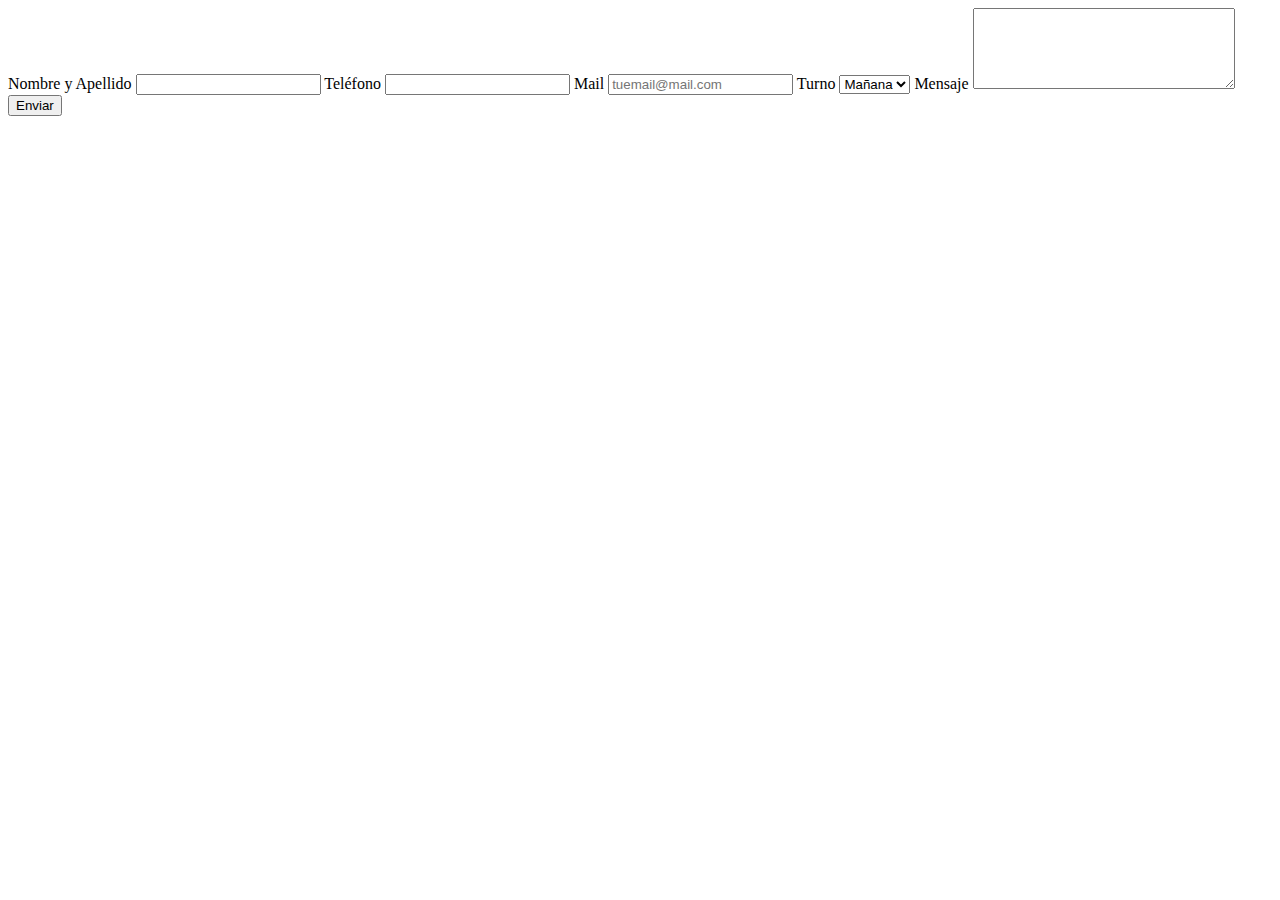
==== index.html @ 222a75f7 "formulario creado" ====
<!DOCTYPE html>
<html lang="es">
  <head>
    <meta charset="UTF-8" />
    <meta name="viewport" content="width=device-width, initial-scale=1.0" />
    <title>Formulario</title>
  </head>
  <body>
    <form action="" method="post">
      <label for="name">Nombre y Apellido</label>
      <input type="text" name="name" id="name" />

      <label for="phone">Teléfono</label>
      <input type="text" name="phone" id="phone" />

      <label for="mail">Mail</label>
      <input
        type="email"
        name="mail"
        id="mail"
        placeholder="tuemail@mail.com"
      />

      <label for="turno">Turno</label>
      <select name="turno" id="turno">
        <option value="mañana">Mañana</option>
        <option value="text">Tarde</option>
        <option value="noche">Noche</option>
      </select>

      <label for="message">Mensaje</label>
      <textarea name="message" id="message" cols="30" rows="5"></textarea>

      <input type="submit" value="Enviar" />
    </form>
  </body>
</html>
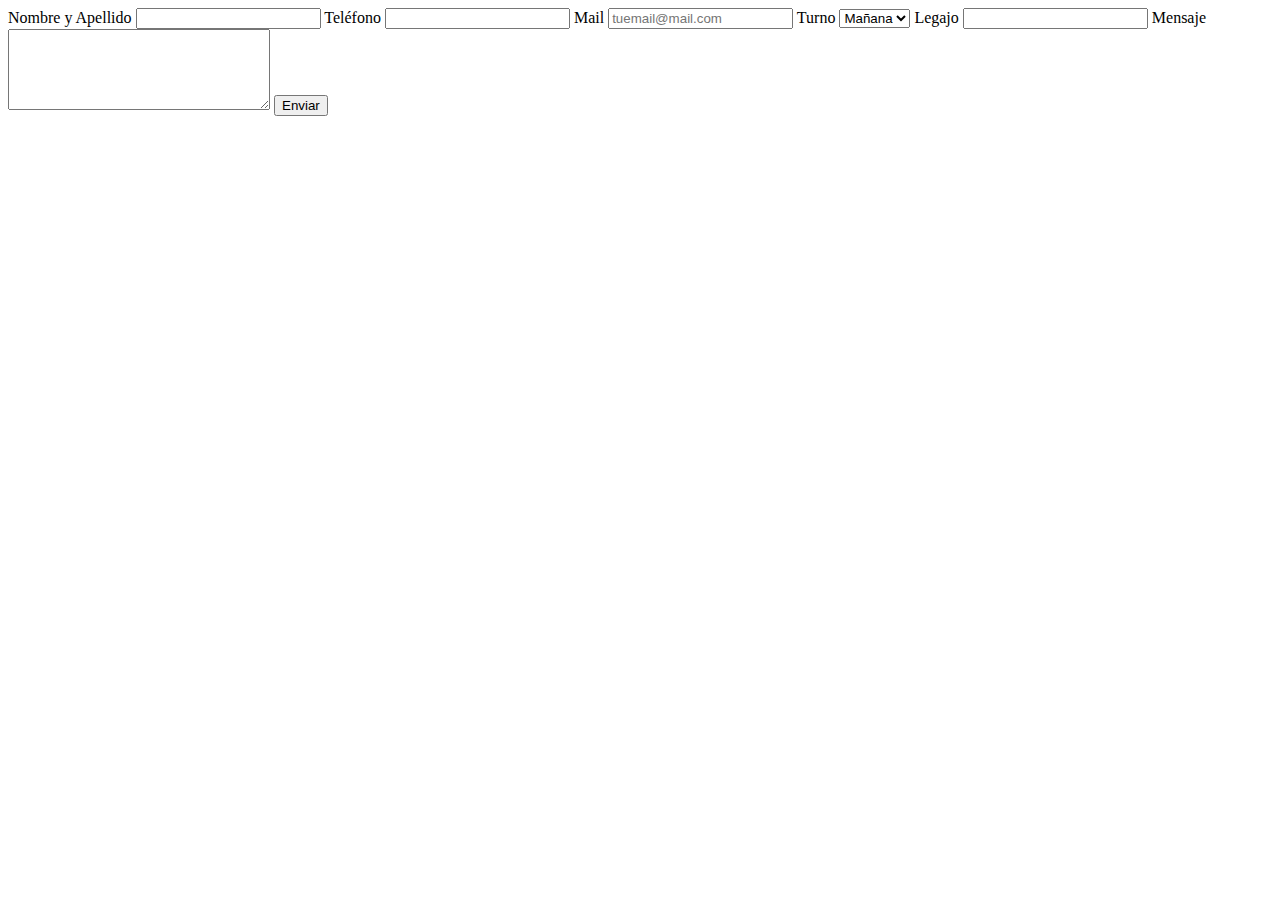
==== commit c0dae98e: "agregué legajo" ====
--- a/index.html
+++ b/index.html
@@ -8,7 +8,7 @@
   <body>
     <form action="" method="post">
       <label for="name">Nombre y Apellido</label>
-      <input type="text" name="name" id="name" />
+      <input type="text" name="name" id="name" required/>
 
       <label for="phone">Teléfono</label>
       <input type="text" name="phone" id="phone" />
@@ -28,6 +28,9 @@
         <option value="noche">Noche</option>
       </select>
 
+      <label for="legajo">Legajo</label>
+      <input type="number" name="legajo" id="legajo" required>
+
       <label for="message">Mensaje</label>
       <textarea name="message" id="message" cols="30" rows="5"></textarea>
 
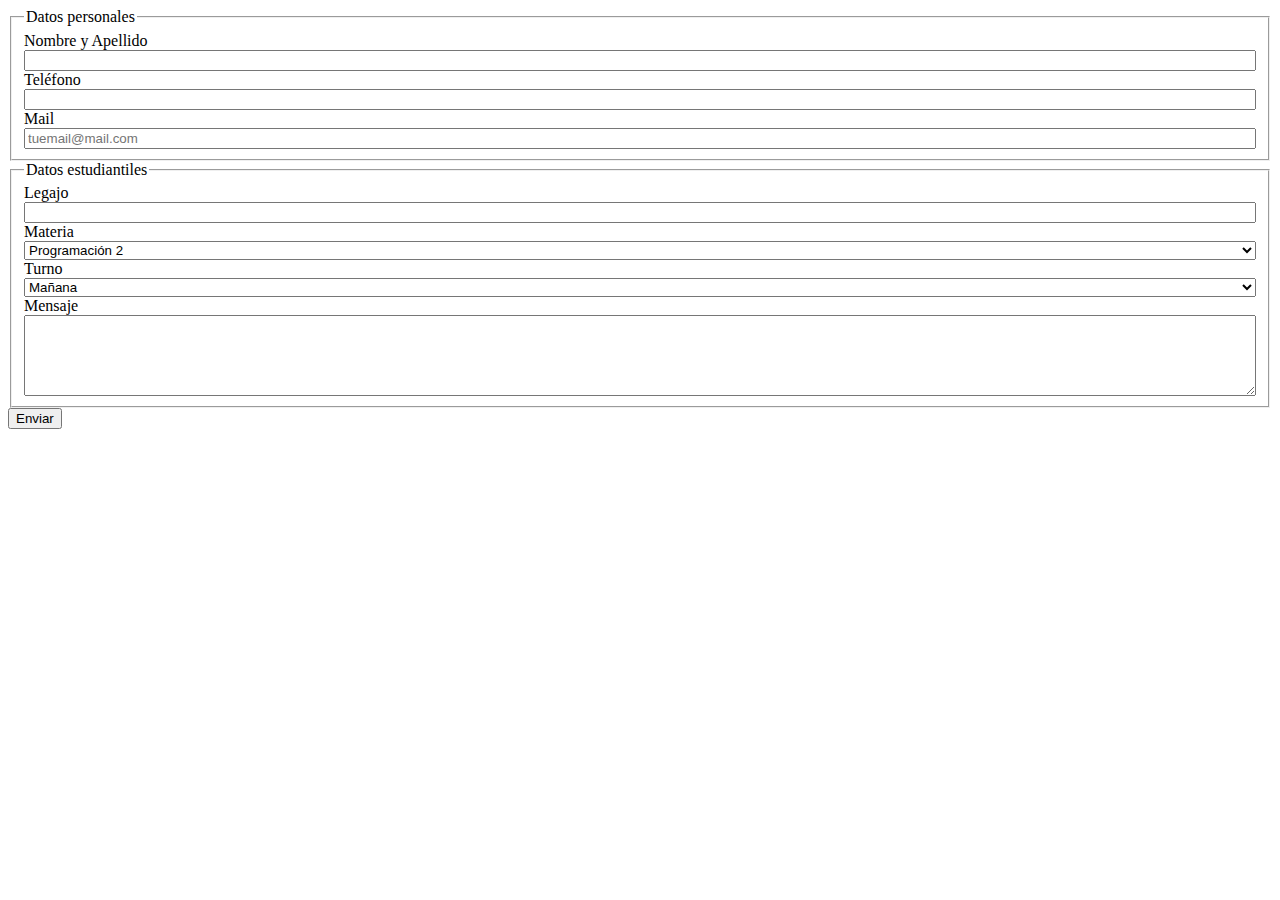
==== commit ab0427db: "agregue fieldset y legend" ====
--- a/index.html
+++ b/index.html
@@ -7,32 +7,57 @@
   </head>
   <body>
     <form action="" method="post">
-      <label for="name">Nombre y Apellido</label>
-      <input type="text" name="name" id="name" required/>
+        <fieldset style="display: flex; flex-direction: column;">
+            <legend>Datos personales</legend>
+            <label for="name">Nombre y Apellido</label>
+            <input type="text" name="name" id="name" required />
+      
+            <label for="phone">Teléfono</label>
+            <input type="number" name="phone" id="phone" />
+      
+            <label for="mail">Mail</label>
+            <input
+              type="email"
+              name="mail"
+              id="mail"
+              placeholder="tuemail@mail.com"
+              required
+            />
+        </fieldset>
 
-      <label for="phone">Teléfono</label>
-      <input type="text" name="phone" id="phone" />
+      <fieldset style="display: flex; flex-direction: column;">
+        <legend>Datos estudiantiles</legend>
+        
+        <label for="legajo">Legajo</label>
+        <input type="number" name="legajo" id="legajo" required />
+        
+        <label for="materia">Materia</label>
+        <select name="materia" id="materia" required>
+            <option value="pgrogramacion-2">Programación 2</option>
+            <option value="laboratorio-2">Laboratorio 2</option>
+            <option value="estadistica">Estadística</option>
+            <option value="sistemas">Sistemas operativos</option>
+            <option value="ingles-2">Inglés 2</option>
+            <option value="investigacion">Metodología de investigación</option>
+        </select>
 
-      <label for="mail">Mail</label>
-      <input
-        type="email"
-        name="mail"
-        id="mail"
-        placeholder="tuemail@mail.com"
-      />
-
-      <label for="turno">Turno</label>
-      <select name="turno" id="turno">
-        <option value="mañana">Mañana</option>
-        <option value="text">Tarde</option>
-        <option value="noche">Noche</option>
-      </select>
-
-      <label for="legajo">Legajo</label>
-      <input type="number" name="legajo" id="legajo" required>
-
-      <label for="message">Mensaje</label>
-      <textarea name="message" id="message" cols="30" rows="5"></textarea>
+        <label for="turno">Turno</label>
+        <select name="turno" id="turno" required>
+          <option value="mañana">Mañana</option>
+          <option value="tarde">Tarde</option>
+          <option value="noche">Noche</option>
+        </select>
+        
+          <label for="message">Mensaje</label>
+          <textarea
+            name="message"
+            id="message"
+            cols="30"
+            rows="5"
+            maxlength="250"
+            required
+          ></textarea>
+      </fieldset>
 
       <input type="submit" value="Enviar" />
     </form>
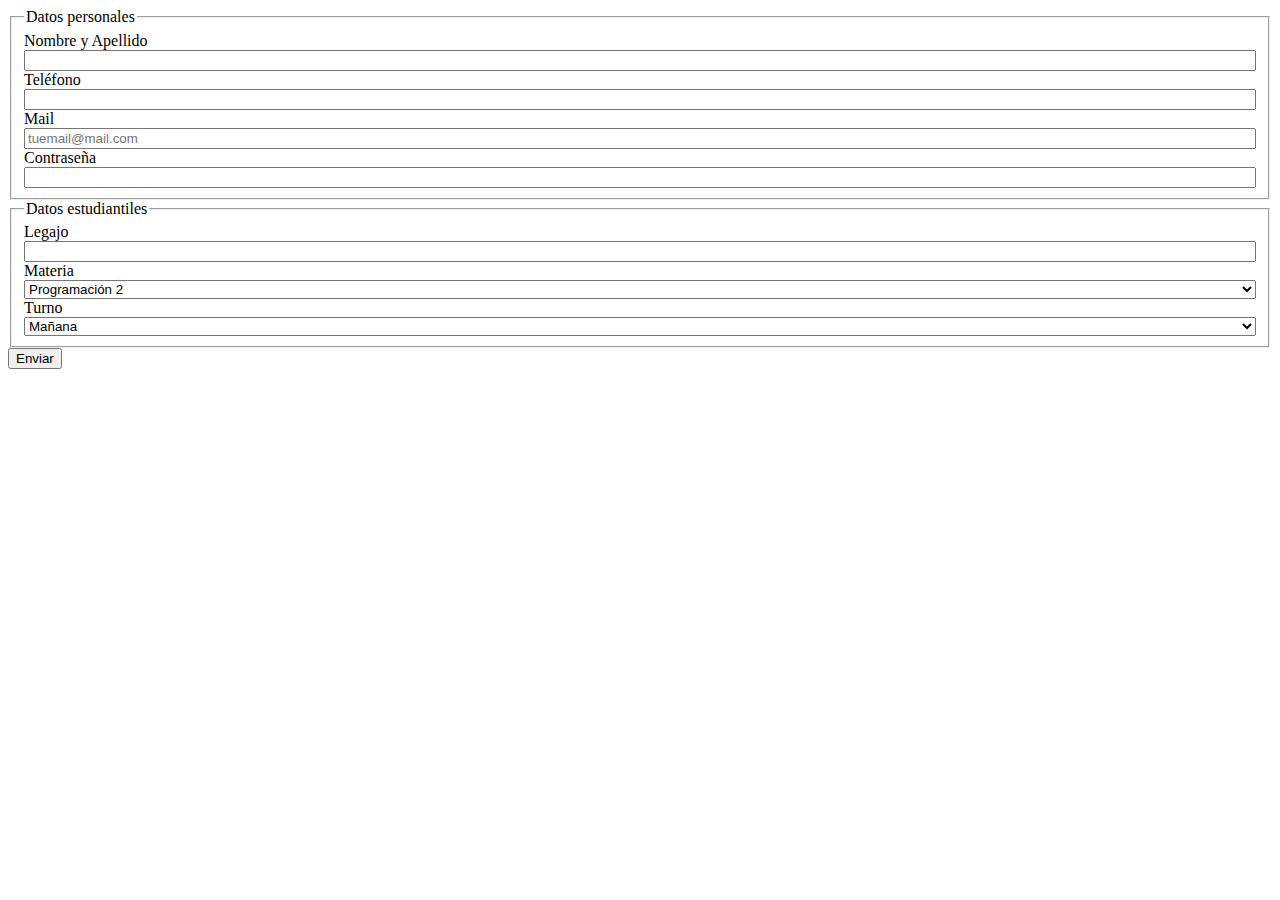
==== commit 5313f7f8: "agregué password" ====
--- a/index.html
+++ b/index.html
@@ -23,6 +23,9 @@
               placeholder="tuemail@mail.com"
               required
             />
+
+            <label for="password">Contraseña</label>
+            <input type="password" name="password" id="password" required/>
         </fieldset>
 
       <fieldset style="display: flex; flex-direction: column;">
@@ -47,16 +50,7 @@
           <option value="tarde">Tarde</option>
           <option value="noche">Noche</option>
         </select>
-        
-          <label for="message">Mensaje</label>
-          <textarea
-            name="message"
-            id="message"
-            cols="30"
-            rows="5"
-            maxlength="250"
-            required
-          ></textarea>
+
       </fieldset>
 
       <input type="submit" value="Enviar" />
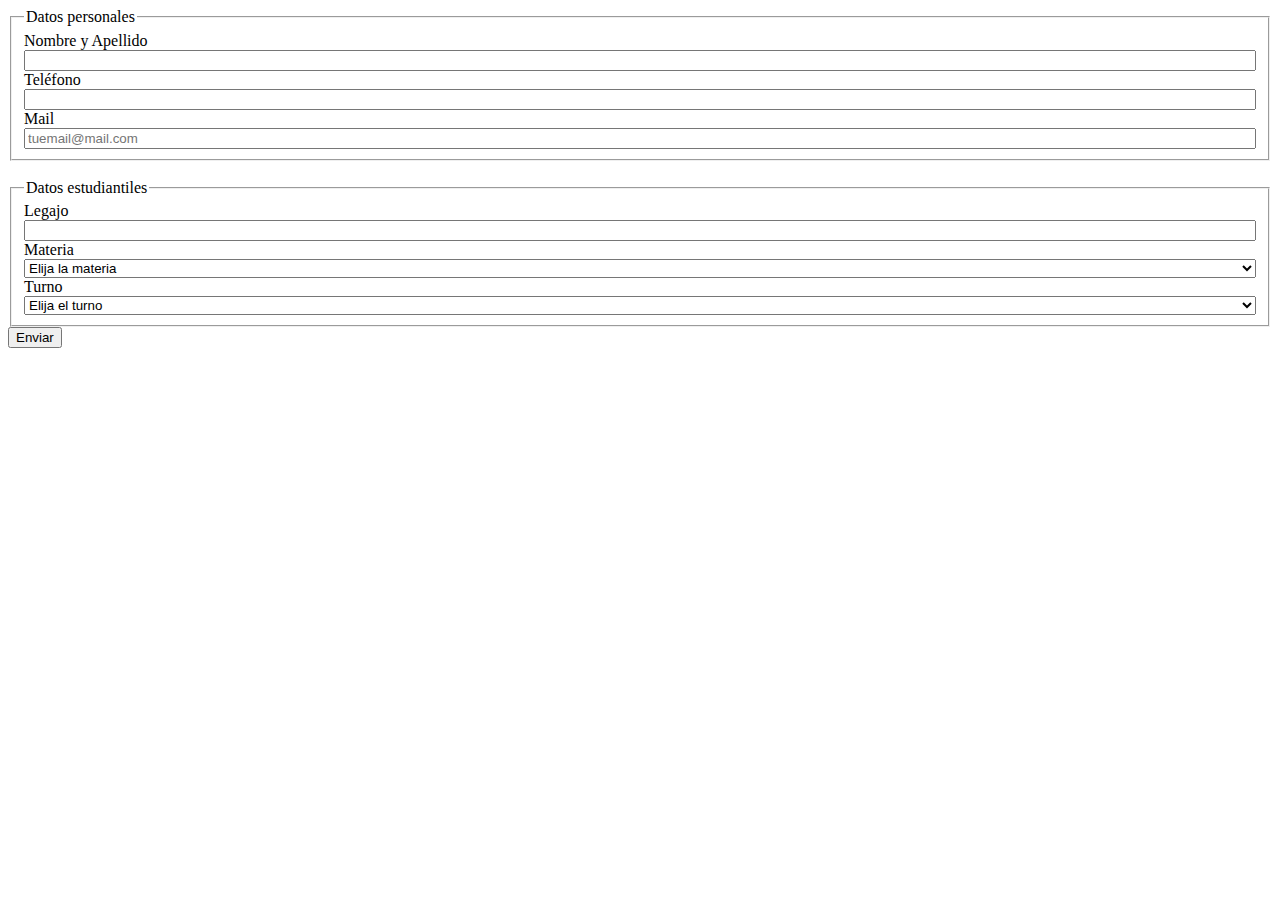
==== commit 40816320: "agregué options por defecto" ====
--- a/index.html
+++ b/index.html
@@ -6,51 +6,49 @@
     <title>Formulario</title>
   </head>
   <body>
-    <form action="" method="post">
-        <fieldset style="display: flex; flex-direction: column;">
-            <legend>Datos personales</legend>
-            <label for="name">Nombre y Apellido</label>
-            <input type="text" name="name" id="name" required />
-      
-            <label for="phone">Teléfono</label>
-            <input type="number" name="phone" id="phone" />
-      
-            <label for="mail">Mail</label>
-            <input
-              type="email"
-              name="mail"
-              id="mail"
-              placeholder="tuemail@mail.com"
-              required
-            />
+    <form action="formulario.php" method="post">
+      <fieldset style="display: flex; flex-direction: column">
+        <legend>Datos personales</legend>
+        <label for="name">Nombre y Apellido</label>
+        <input type="text" name="name" id="name" required />
 
-            <label for="password">Contraseña</label>
-            <input type="password" name="password" id="password" required/>
-        </fieldset>
+        <label for="phone">Teléfono</label>
+        <input type="number" name="phone" id="phone" />
 
-      <fieldset style="display: flex; flex-direction: column;">
+        <label for="mail">Mail</label>
+        <input
+          type="email"
+          name="mail"
+          id="mail"
+          placeholder="tuemail@mail.com"
+          required
+        />
+      </fieldset>
+      <br />
+      <fieldset style="display: flex; flex-direction: column">
         <legend>Datos estudiantiles</legend>
-        
+
         <label for="legajo">Legajo</label>
         <input type="number" name="legajo" id="legajo" required />
-        
+
         <label for="materia">Materia</label>
         <select name="materia" id="materia" required>
-            <option value="pgrogramacion-2">Programación 2</option>
-            <option value="laboratorio-2">Laboratorio 2</option>
-            <option value="estadistica">Estadística</option>
-            <option value="sistemas">Sistemas operativos</option>
-            <option value="ingles-2">Inglés 2</option>
-            <option value="investigacion">Metodología de investigación</option>
+          <option value="materias" disabled selected>Elija la materia</option>
+          <option value="pgrogramacion-2">Programación 2</option>
+          <option value="laboratorio-2">Laboratorio 2</option>
+          <option value="estadistica">Estadística</option>
+          <option value="sistemas">Sistemas operativos</option>
+          <option value="ingles-2">Inglés 2</option>
+          <option value="investigacion">Metodología de investigación</option>
         </select>
 
         <label for="turno">Turno</label>
         <select name="turno" id="turno" required>
+          <option value="turnos" disabled selected>Elija el turno</option>
           <option value="mañana">Mañana</option>
           <option value="tarde">Tarde</option>
           <option value="noche">Noche</option>
         </select>
-
       </fieldset>
 
       <input type="submit" value="Enviar" />
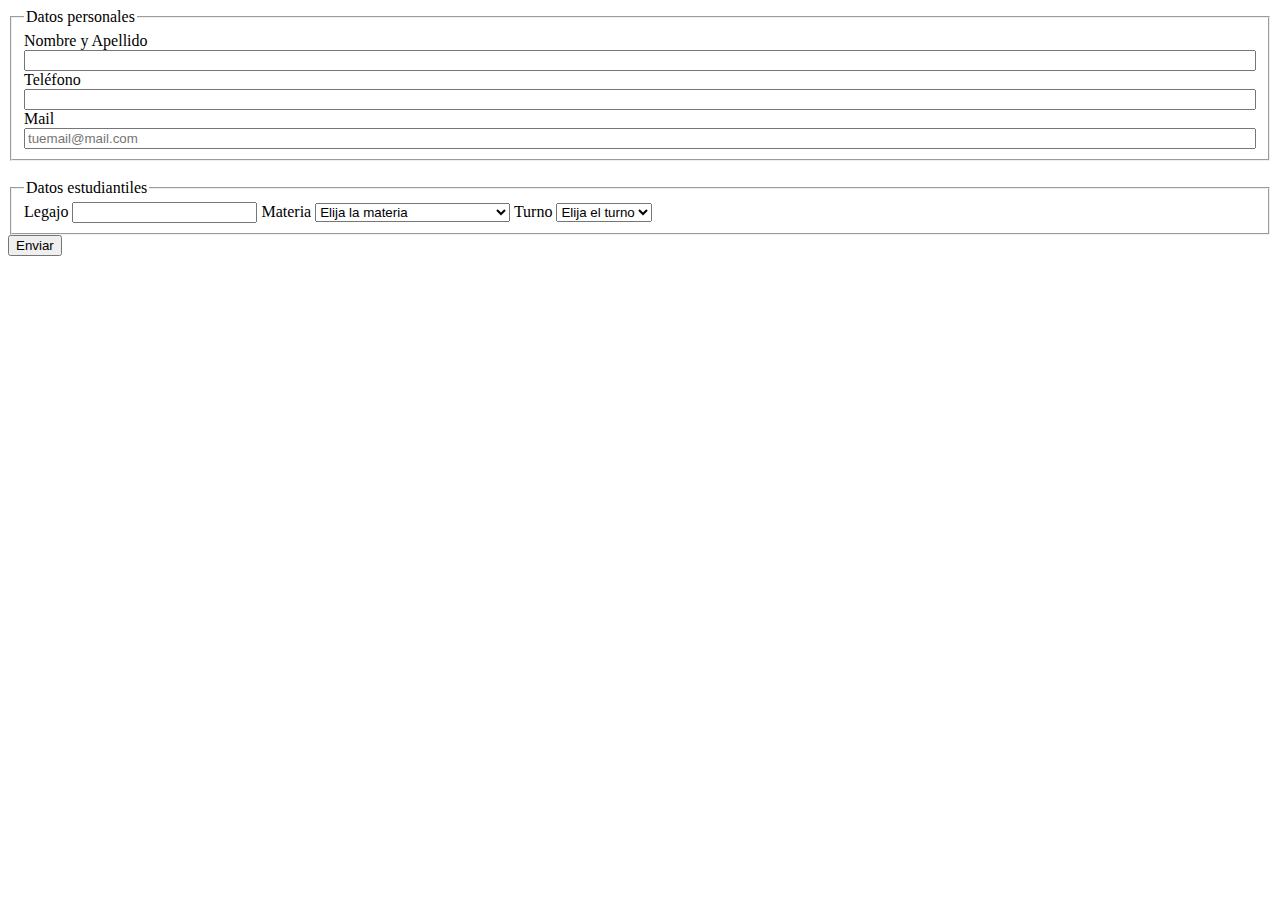
==== commit 3606a7b4: "práctica 1" ====
--- a/index.html
+++ b/index.html
@@ -25,7 +25,7 @@
         />
       </fieldset>
       <br />
-      <fieldset style="display: flex; flex-direction: column">
+      <fieldset>
         <legend>Datos estudiantiles</legend>
 
         <label for="legajo">Legajo</label>
